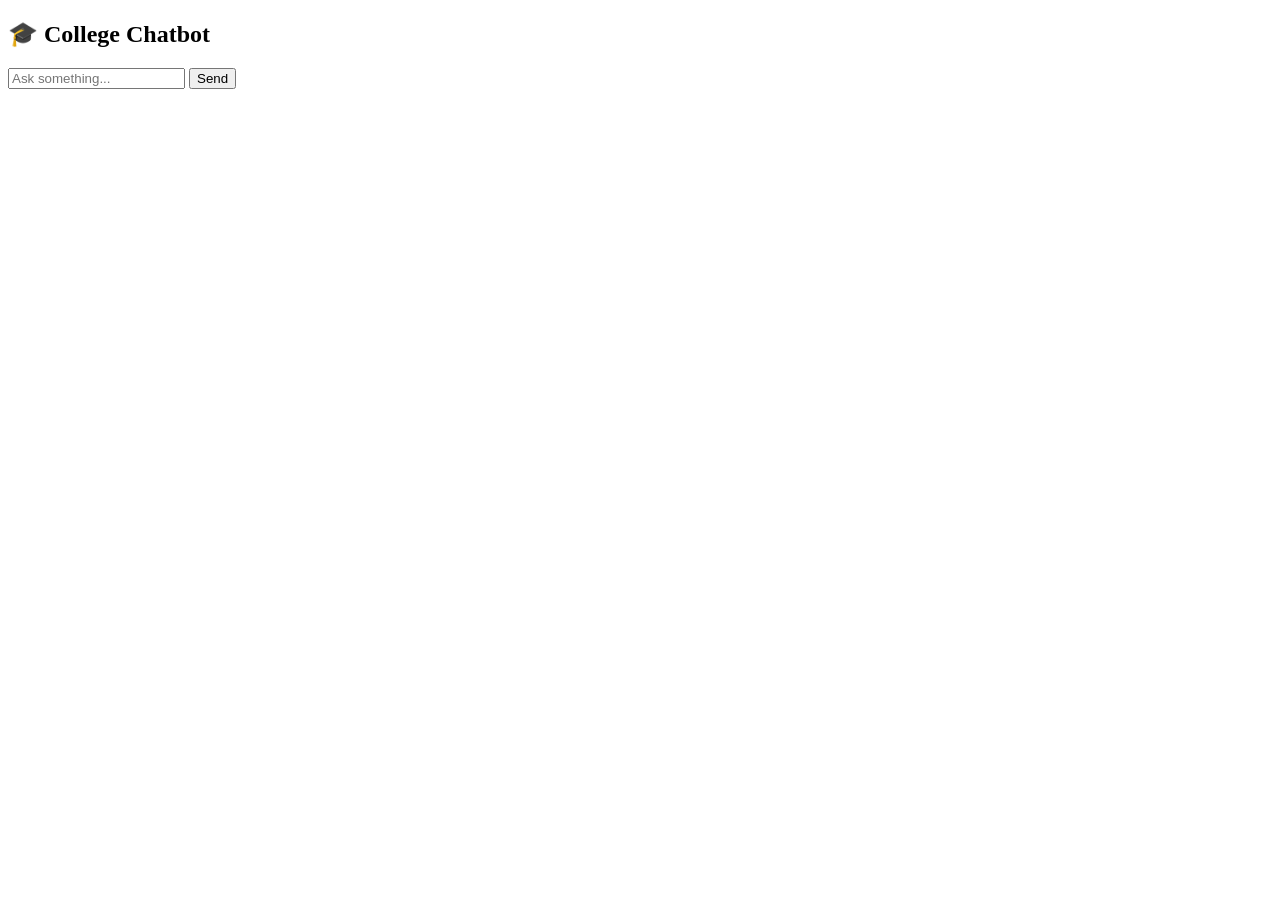
==== templates/index.html @ 8cc6825f "Add files via upload" ====
<!DOCTYPE html>
<html>
<head>
<title>Chatbot</title>
<link rel="stylesheet" href="/static/style.css">
</head>
<body>

<div class="chat-container">
<h2>🎓 College Chatbot</h2>
<div id="chat-box"></div>

<div class="input-box">
<input id="userInput" placeholder="Ask something...">
<button onclick="sendMessage()">Send</button>
</div>
</div>

<script src="/static/script.js"></script>
</body>
</html>
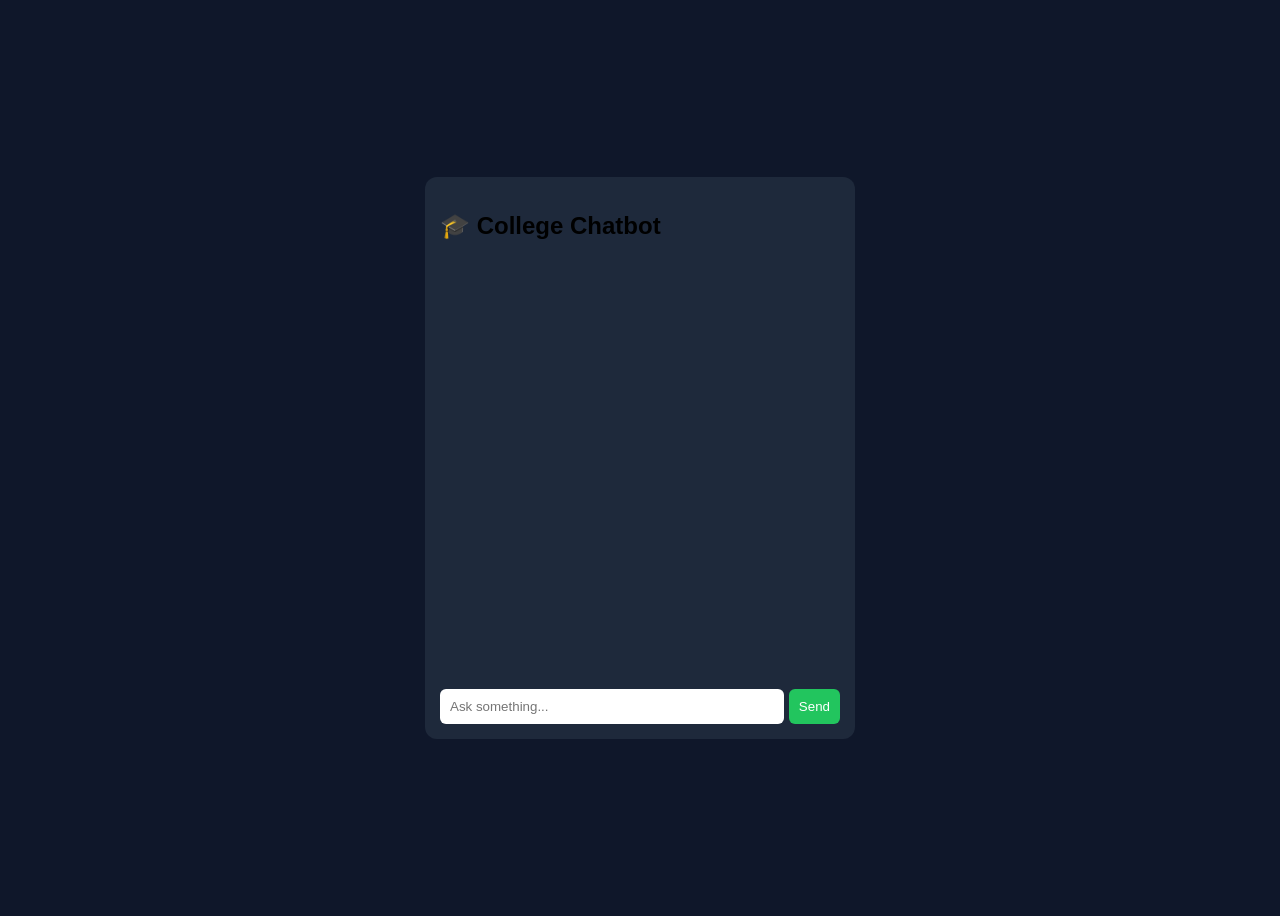
==== commit f840b810: "Update index.html" ====
--- a/templates/index.html
+++ b/templates/index.html
@@ -1,21 +1,33 @@
 <!DOCTYPE html>
 <html>
 <head>
-<title>Chatbot</title>
-<link rel="stylesheet" href="/static/style.css">
+    <title>College Chatbot</title>
+
+    <!-- CSS -->
+    <link rel="stylesheet" href="/static/style.css">
 </head>
+
 <body>
 
 <div class="chat-container">
-<h2>🎓 College Chatbot</h2>
-<div id="chat-box"></div>
+    <h2>🎓 College Chatbot</h2>
 
-<div class="input-box">
-<input id="userInput" placeholder="Ask something...">
-<button onclick="sendMessage()">Send</button>
-</div>
+    <!-- Chat messages -->
+    <div id="chat-box"></div>
+
+    <!-- Input -->
+    <div class="input-box">
+        <input
+            id="userInput"
+            placeholder="Ask something..."
+            onkeydown="handleKey(event)"
+        >
+        <button onclick="sendMessage()">Send</button>
+    </div>
 </div>
 
+<!-- JS -->
 <script src="/static/script.js"></script>
+
 </body>
-</html>+</html>
--- a/static/style.css
+++ b/static/style.css
@@ -0,0 +1,65 @@
+body {
+    font-family: Arial, sans-serif;
+    background: #0f172a;
+    display: flex;
+    justify-content: center;
+    align-items: center;
+    height: 100vh;
+}
+
+/* Chat box */
+.chat-container {
+    width: 400px;
+    background: #1e293b;
+    border-radius: 12px;
+    padding: 15px;
+}
+
+/* Chat messages */
+#chat-box {
+    height: 400px;
+    overflow-y: auto;
+    padding: 10px;
+}
+
+/* User message (blue) */
+.user-msg {
+    background: #38bdf8;
+    color: white;
+    padding: 10px;
+    border-radius: 10px;
+    margin: 5px;
+    text-align: right;
+}
+
+/* Bot message (green) */
+.bot-msg {
+    background: #22c55e;
+    color: white;
+    padding: 10px;
+    border-radius: 10px;
+    margin: 5px;
+    text-align: left;
+}
+
+/* Input */
+.input-box {
+    display: flex;
+    margin-top: 10px;
+}
+
+input {
+    flex: 1;
+    padding: 10px;
+    border-radius: 6px;
+    border: none;
+}
+
+button {
+    padding: 10px;
+    margin-left: 5px;
+    background: #22c55e;
+    border: none;
+    color: white;
+    border-radius: 6px;
+}
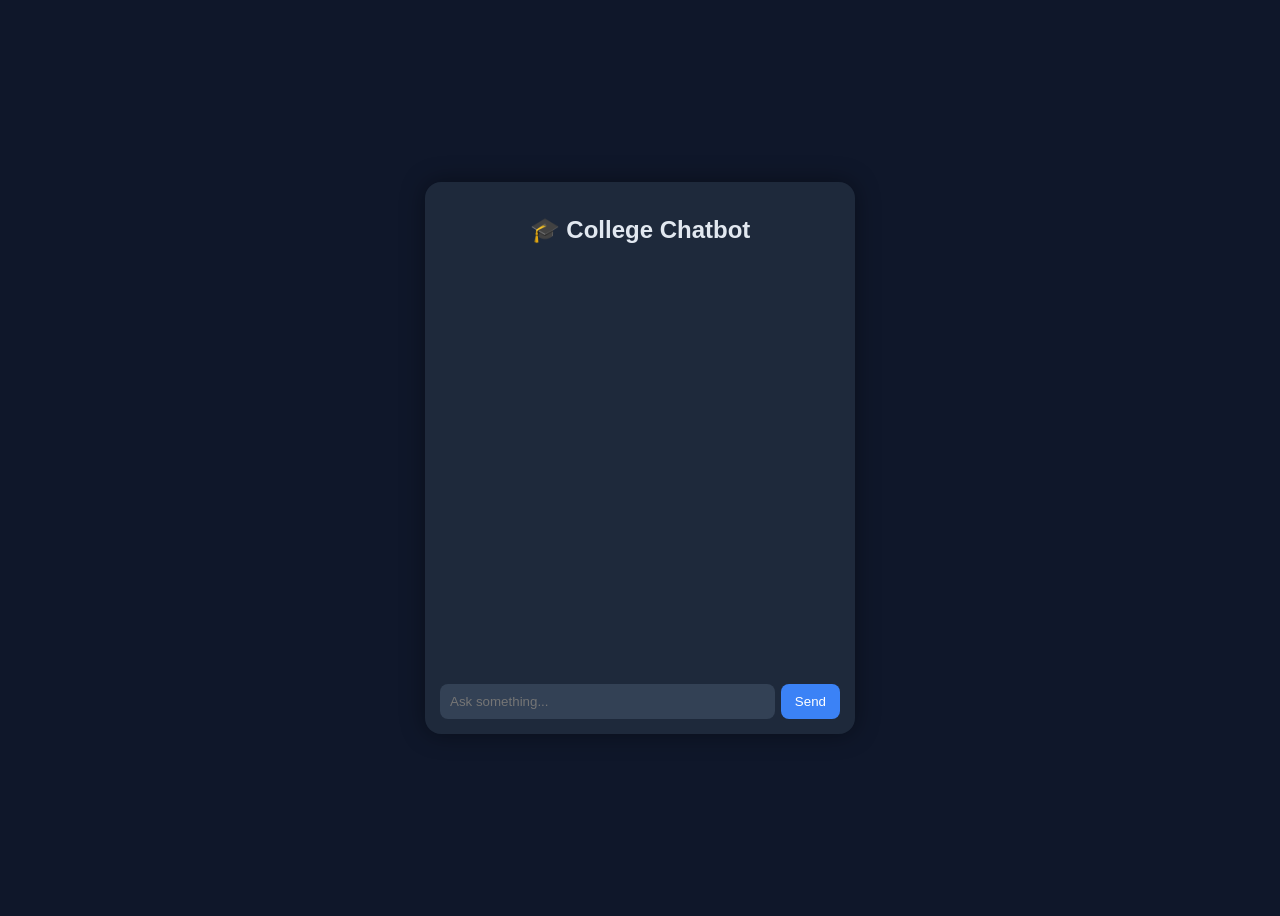
==== commit 2503482b: "Update index.html" ====
--- a/templates/index.html
+++ b/templates/index.html
@@ -2,6 +2,7 @@
 <html>
 <head>
     <title>College Chatbot</title>
+    <meta name="viewport" content="width=device-width, initial-scale=1.0">
 
     <!-- CSS -->
     <link rel="stylesheet" href="/static/style.css">
@@ -12,10 +13,8 @@
 <div class="chat-container">
     <h2>🎓 College Chatbot</h2>
 
-    <!-- Chat messages -->
     <div id="chat-box"></div>
 
-    <!-- Input -->
     <div class="input-box">
         <input
             id="userInput"
@@ -26,7 +25,6 @@
     </div>
 </div>
 
-<!-- JS -->
 <script src="/static/script.js"></script>
 
 </body>
--- a/static/style.css
+++ b/static/style.css
@@ -7,59 +7,97 @@
     height: 100vh;
 }
 
-/* Chat box */
+/* Chat container */
 .chat-container {
     width: 400px;
     background: #1e293b;
-    border-radius: 12px;
+    border-radius: 16px;
     padding: 15px;
+    box-shadow: 0 0 25px rgba(0,0,0,0.4);
 }
 
-/* Chat messages */
+/* Title */
+h2 {
+    text-align: center;
+    color: #e2e8f0;
+    margin-bottom: 10px;
+}
+
+/* Chat messages area */
 #chat-box {
     height: 400px;
     overflow-y: auto;
     padding: 10px;
+    border-radius: 10px;
 }
 
-/* User message (blue) */
+/* Scrollbar */
+#chat-box::-webkit-scrollbar {
+    width: 5px;
+}
+#chat-box::-webkit-scrollbar-thumb {
+    background: #475569;
+    border-radius: 10px;
+}
+
+/* User message */
 .user-msg {
     background: #38bdf8;
     color: white;
-    padding: 10px;
-    border-radius: 10px;
-    margin: 5px;
+    padding: 10px 14px;
+    border-radius: 15px 15px 0 15px;
+    margin: 6px 0;
     text-align: right;
+    max-width: 75%;
+    margin-left: auto;
 }
 
-/* Bot message (green) */
+/* Bot message */
 .bot-msg {
-    background: #22c55e;
+    background: #6366f1;
     color: white;
-    padding: 10px;
-    border-radius: 10px;
-    margin: 5px;
+    padding: 10px 14px;
+    border-radius: 15px 15px 15px 0;
+    margin: 6px 0;
     text-align: left;
+    max-width: 75%;
 }
 
-/* Input */
+/* Input area */
 .input-box {
     display: flex;
     margin-top: 10px;
 }
 
+/* Input field */
 input {
     flex: 1;
     padding: 10px;
-    border-radius: 6px;
+    border-radius: 8px;
     border: none;
+    outline: none;
+    background: #334155;
+    color: white;
 }
 
+/* Input focus */
+input:focus {
+    box-shadow: 0 0 5px #3b82f6;
+}
+
+/* Button */
 button {
-    padding: 10px;
-    margin-left: 5px;
-    background: #22c55e;
+    padding: 10px 14px;
+    margin-left: 6px;
+    background: #3b82f6;
     border: none;
     color: white;
-    border-radius: 6px;
+    border-radius: 8px;
+    cursor: pointer;
+    transition: 0.2s;
 }
+
+/* Button hover */
+button:hover {
+    background: #2563eb;
+}
